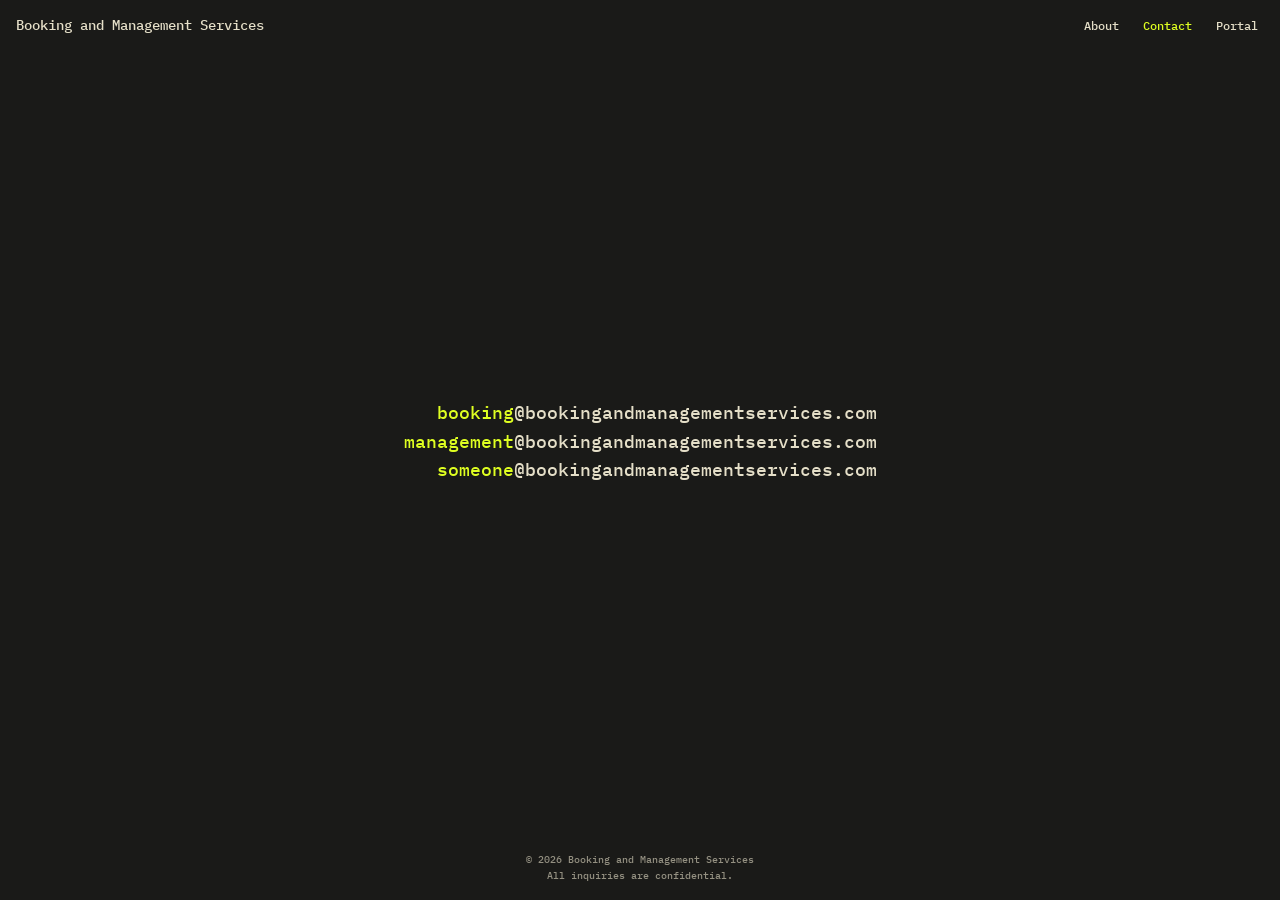
==== contact/index.html @ 03b17850 "Initial commit with FTP deploy workflow" ====
<!DOCTYPE html>
<html lang="en">
<head>
    <meta charset="UTF-8">
    <meta name="viewport" content="width=device-width, initial-scale=1.0">
    <meta http-equiv="X-UA-Compatible" content="IE=edge">
    <meta name="description" content="Contact - Booking and Management Services">
    <meta name="author" content="Booking and Management Services">
    <meta name="robots" content="index, follow">
    <meta property="og:title" content="Contact - Booking and Management Services">
    <meta property="og:description" content="Contact - Booking and Management Services">
    <meta property="og:type" content="website">
    <meta property="og:url" content="https://bookingandmanagementservices.com/contact">
    <meta name="twitter:card" content="summary">
    <meta name="twitter:title" content="Contact - Booking and Management Services">
    <meta name="twitter:description" content="Contact - Booking and Management Services">
    <link rel="icon" href="data:image/svg+xml,<svg xmlns='http://www.w3.org/2000/svg' viewBox='0 0 100 100'><text y='.9em' font-size='90'>🗄️</text></svg>">
    <link rel="canonical" href="https://bookingandmanagementservices.com/contact">
    <link rel="preconnect" href="https://fonts.googleapis.com">
    <link rel="preconnect" href="https://fonts.gstatic.com" crossorigin>
    <link href="https://fonts.googleapis.com/css2?family=Fraunces:ital,opsz,wght@0,9..144,400;1,9..144,400&family=IBM+Plex+Mono:wght@400;500;600&display=swap" rel="stylesheet">
    <title>Contact - Booking and Management Services</title>
    <link rel="stylesheet" href="../css/global.css">
    <link rel="stylesheet" href="../css/contact.css">
</head>
<body>
    <header class="bams-header">
        <h1 class="bams-header__title"><a href="/">Booking and Management Services</a></h1>
        <nav>
            <span class="bams-header__link bams-header__link--hover-devices-only js-fleeing-link" aria-hidden="true" title="If you really want to know, email someone@bookingandmanagementservices.com, subject: 'What are you?'">About</span>
            <!-- <a href="/services" class="bams-header__link">Services</a> -->
            <a href="/contact" class="bams-header__link" aria-current="page">Contact</a>
            <a href="/portal" class="bams-header__link">Portal</a>
        </nav>
    </header>
    <main>
        <section class="bams-contact">
            <h2 class="sr-only">Contact</h2>
            <ul class="bams-contact__list">
                <li><span class="bams-contact__dept">booking</span>@bookingandmanagementservices.com</li>
                <li><span class="bams-contact__dept">management</span>@bookingandmanagementservices.com</li>
                <li><span class="bams-contact__dept">someone</span>@bookingandmanagementservices.com</li>
            </ul>
        </section>
    </main>
    <footer class="bams-footer">
        <p>© 2026 Booking and Management Services</p>
        <p>All inquiries are confidential.</p>
    </footer>
    <script src="../js/init.js"></script>
</body>
</html>
---- css/global.css ----
*,
*::before,
*::after {
    box-sizing: border-box;
}

html {
    line-height: 1.2;
    -webkit-text-size-adjust: 100%;
    background-color: #1a1a18;
    color: #e5dfc8;
}

::selection {
    background-color: #0066ff;
}

:focus {
    outline: 2px solid #0066ff;
    outline-offset: 2px;
}

:focus:not(:focus-visible) {
    outline: none;
}

:focus-visible {
    outline: 2px solid #0066ff;
    outline-offset: 2px;
}

body {
    margin: 0;
    padding-top: 3rem;
    font-family: 'IBM Plex Mono', monospace;
    background-color: #1a1a18;
    color: #e5dfc8;
}

main {
    display: block;
}

h1 {
    font-size: 2em; 
    margin: 0.67em 0;
}

hr {
    box-sizing: content-box;
    height: 0;
    overflow: visible;
}

pre {
    font-family: monospace, monospace;
    font-size: 1em;
}

a {
    background-color: transparent;
    text-decoration: none;
    color: inherit;
}

abbr[title] {
    border-bottom: none;
    text-decoration: underline;
    text-decoration: underline dotted;
}

b,
strong {
    font-weight: bolder;
}

code,
kbd,
samp {
    font-family: monospace, monospace;
    font-size: 1em;
}

small {
    font-size: 80%;
}

sub,
sup {
    font-size: 75%;
    line-height: 0;
    position: relative;
    vertical-align: baseline;
}

sub {
    bottom: -0.25em;
}

sup {
    top: -0.5em;
}

img {
    border-style: none;
}

button,
input,
optgroup,
select,
textarea {
    font-family: inherit;
    font-size: 100%;
    line-height: 1.15;
    margin: 0;
}

button,
input {
    overflow: visible;
}

button,
select {
    text-transform: none;
}

button,
[type="button"],
[type="reset"],
[type="submit"] {
    -webkit-appearance: button;
}

button::-moz-focus-inner,
[type="button"]::-moz-focus-inner,
[type="reset"]::-moz-focus-inner,
[type="submit"]::-moz-focus-inner {
    border-style: none;
    padding: 0;
}

button:-moz-focusring,
[type="button"]:-moz-focusring,
[type="reset"]:-moz-focusring,
[type="submit"]:-moz-focusring {
    outline: 1px dotted ButtonText;
}

fieldset {
    padding: 0.35em 0.75em 0.625em;
}

legend {
    box-sizing: border-box;
    color: inherit;
    display: table;
    max-width: 100%;
    padding: 0;
    white-space: normal;
}

progress {
    vertical-align: baseline;
}

textarea {
    overflow: auto;
}

[type="checkbox"],
[type="radio"] {
    box-sizing: border-box;
    padding: 0;
}

[type="number"]::-webkit-inner-spin-button,
[type="number"]::-webkit-outer-spin-button {
    height: auto;
}

[type="search"] {
    -webkit-appearance: textfield;
    outline-offset: -2px;
}

[type="search"]::-webkit-search-decoration {
    -webkit-appearance: none;
}

::-webkit-file-upload-button {
    -webkit-appearance: button;
    font: inherit;
}

details {
    display: block;
}

summary {
    display: list-item;
}

template {
    display: none;
}

[hidden] {
    display: none;
}

.sr-only {
    position: absolute;
    width: 1px;
    height: 1px;
    padding: 0;
    margin: -1px;
    overflow: hidden;
    clip: rect(0,0,0,0);
    border: 0;
}

/* Header */
.bams-header {
    position: fixed;
    top: 0;
    left: 0;
    right: 0;
    background-color: #1a1a18;
    z-index: 100;
    display: flex;
    justify-content: space-between;
    align-items: center;
    padding: 1rem;
}

.bams-header__title {
    font-family: 'IBM Plex Mono', monospace;
    font-size: 10px;
    line-height: 1.2;
    font-weight: 500;
    margin: 0;
    max-width: 11rem;
}

.bams-header nav {
    display: flex;
    gap: 0.75rem;
}

.bams-header__link {
    display: block;
    padding: 0.25em 0.5em;
    font-family: 'IBM Plex Mono', monospace;
    font-size: 12px;
    line-height: 1.1;
    font-weight: 500;
    text-decoration: none;
    color: inherit;
    transition: background-color 0.15s ease-out, color 0.15s ease-out;
}

.bams-header__link--hover-devices-only {
    display: none;
}

.bams-header__link[aria-current="page"] {
    color: #dfff21;
}

@media (hover: hover) {
    .bams-header__link:hover {
        color: #dfff21;
    }
}

/* Footer */
.bams-footer {
    padding: 1rem;
    text-align: center;
    font-size: 10px;
    font-weight: 500;
    opacity: 0.6;
}

.bams-footer p {
    margin: 0;
    line-height: 1.6;
}

@media (min-width: 768px) {
    .bams-header__title {
        display: block;
        max-width: none;
        font-size: 14px;
    }

    .bams-header__link--hover-devices-only {
        display: block;
        position: relative;
        transition: transform 0.15s ease-out;
        pointer-events: none;
        cursor: default;
    }
}
---- css/contact.css ----
/* Contact */
.bams-contact {
    height: calc(100vh - 7rem);
    display: flex;
    flex-direction: column;
    align-items: center;
    justify-content: center;
    padding: 2rem;
}

.bams-contact__list {
    list-style: none;
    margin: 0;
    padding: 0;
    width: max-content;
    text-align: right;
}

.bams-contact__list li {
    font-size: clamp(0.875rem, 2vw, 1.125rem);
    line-height: 1.6;
    font-weight: 500;
}

.bams-contact__dept {
    color: #dfff21;
}
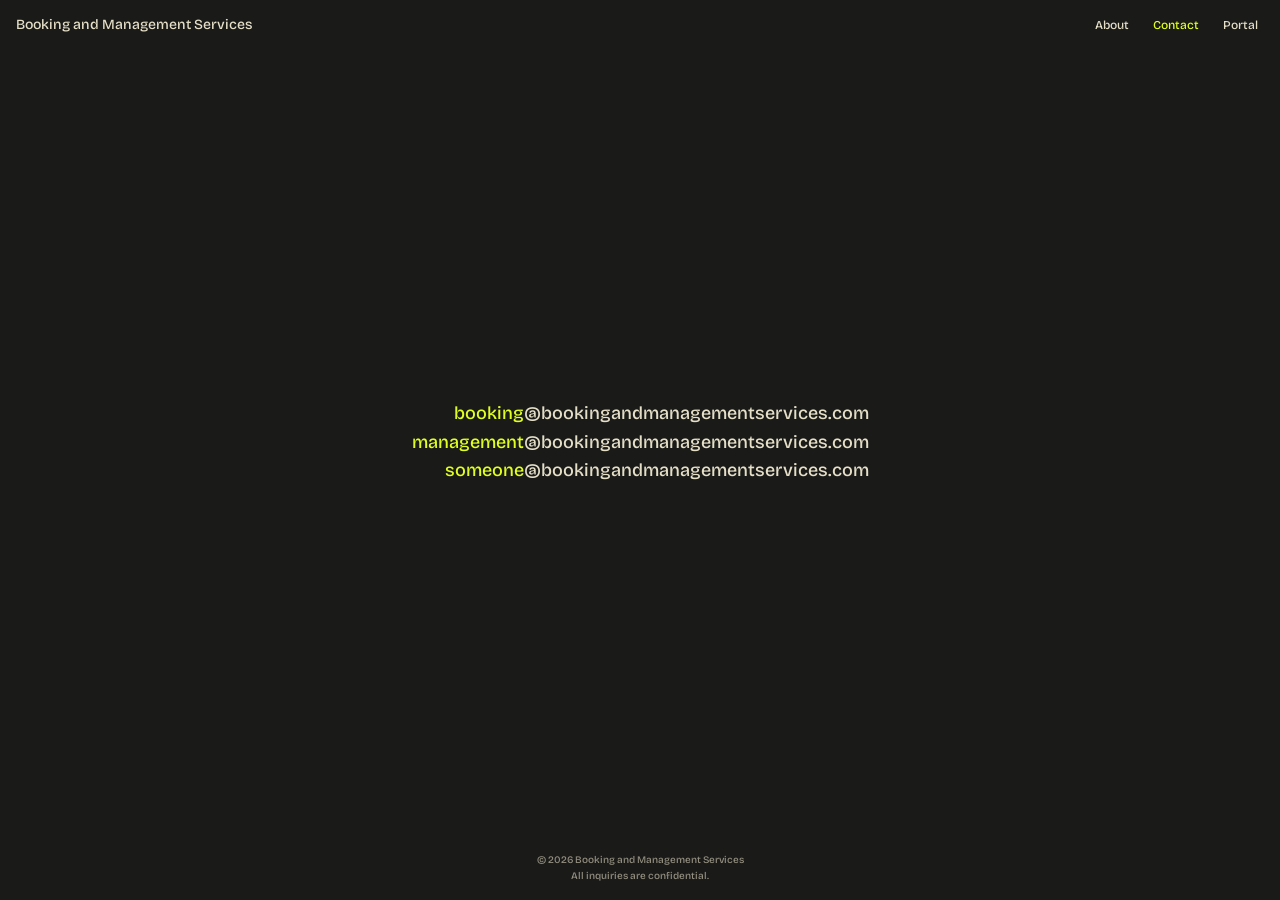
==== commit bb98a5df: "new font" ====
--- a/contact/index.html
+++ b/contact/index.html
@@ -18,7 +18,7 @@
     <link rel="canonical" href="https://bookingandmanagementservices.com/contact">
     <link rel="preconnect" href="https://fonts.googleapis.com">
     <link rel="preconnect" href="https://fonts.gstatic.com" crossorigin>
-    <link href="https://fonts.googleapis.com/css2?family=Fraunces:ital,opsz,wght@0,9..144,400;1,9..144,400&family=IBM+Plex+Mono:wght@400;500;600&display=swap" rel="stylesheet">
+    <link href="https://fonts.googleapis.com/css2?family=Bricolage+Grotesque:opsz,wght@12..96,400..600&display=swap" rel="stylesheet">
     <title>Contact - Booking and Management Services</title>
     <link rel="stylesheet" href="../css/global.css">
     <link rel="stylesheet" href="../css/contact.css">
--- a/css/global.css
+++ b/css/global.css
@@ -32,7 +32,7 @@
 body {
     margin: 0;
     padding-top: 3rem;
-    font-family: 'IBM Plex Mono', monospace;
+    font-family: 'Bricolage Grotesque', system-ui, sans-serif;
     background-color: #1a1a18;
     color: #e5dfc8;
 }
@@ -236,7 +236,7 @@
 }
 
 .bams-header__title {
-    font-family: 'IBM Plex Mono', monospace;
+    font-family: 'Bricolage Grotesque', system-ui, sans-serif;
     font-size: 10px;
     line-height: 1.2;
     font-weight: 500;
@@ -252,7 +252,7 @@
 .bams-header__link {
     display: block;
     padding: 0.25em 0.5em;
-    font-family: 'IBM Plex Mono', monospace;
+    font-family: 'Bricolage Grotesque', system-ui, sans-serif;
     font-size: 12px;
     line-height: 1.1;
     font-weight: 500;
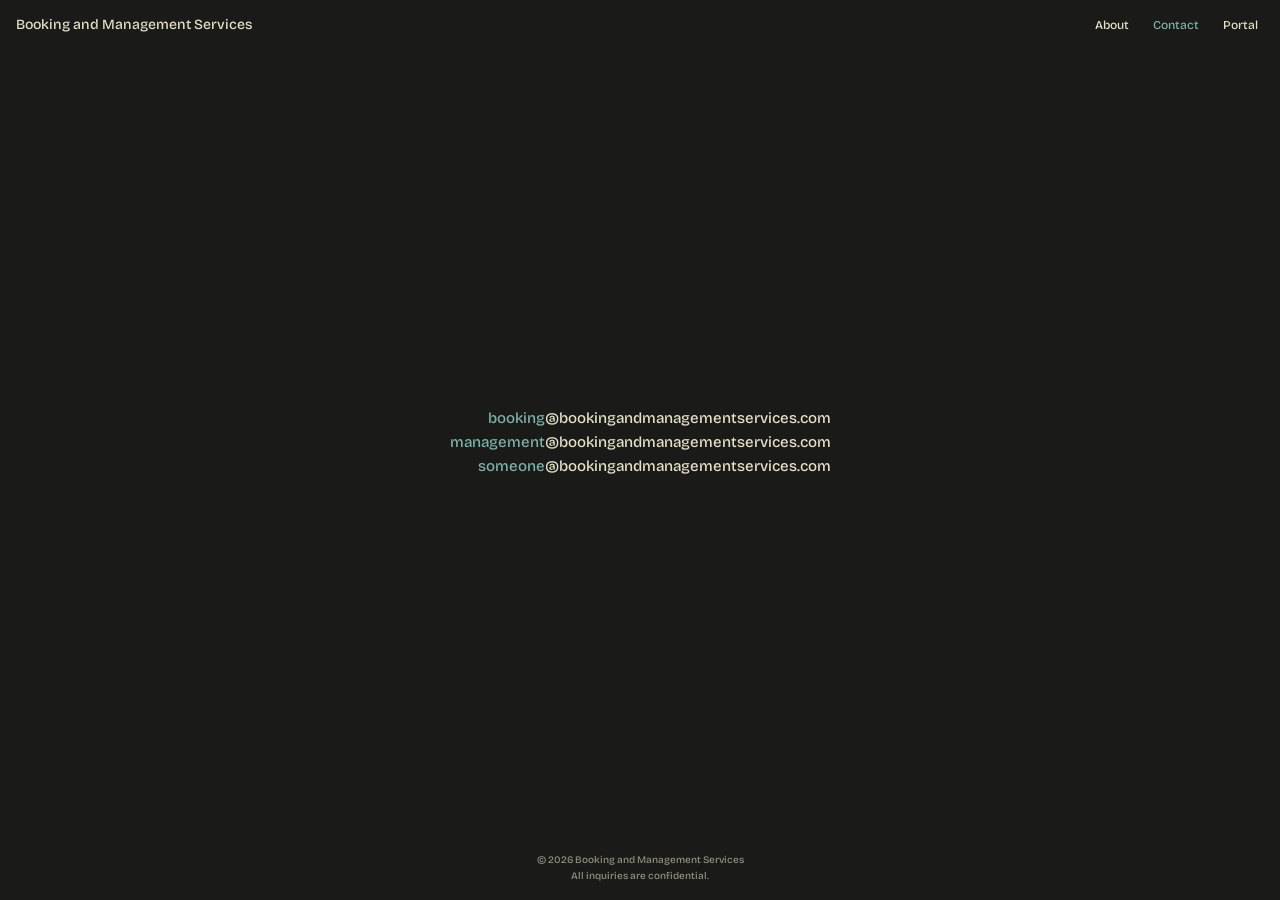
==== commit aa589865: "being cute" ====
--- a/contact/index.html
+++ b/contact/index.html
@@ -27,7 +27,7 @@
     <header class="bams-header">
         <h1 class="bams-header__title"><a href="/">Booking and Management Services</a></h1>
         <nav>
-            <span class="bams-header__link bams-header__link--hover-devices-only js-fleeing-link" aria-hidden="true" title="If you really want to know, email someone@bookingandmanagementservices.com, subject: 'What are you?'">About</span>
+            <span class="bams-header__link bams-header__link--hover-devices-only js-fleeing-link" aria-hidden="true" title="If you really want to know, email services@bookingandmanagementservices.com, subject: 'What are you?'">About</span>
             <!-- <a href="/services" class="bams-header__link">Services</a> -->
             <a href="/contact" class="bams-header__link" aria-current="page">Contact</a>
             <a href="/portal" class="bams-header__link">Portal</a>
--- a/css/global.css
+++ b/css/global.css
@@ -2,6 +2,11 @@
 *::before,
 *::after {
     box-sizing: border-box;
+}
+
+:root {
+    --accent: #7fb0a8;
+    --highlight: #dfff21;
 }
 
 html {
@@ -266,12 +271,12 @@
 }
 
 .bams-header__link[aria-current="page"] {
-    color: #dfff21;
+    color: var(--accent);
 }
 
 @media (hover: hover) {
     .bams-header__link:hover {
-        color: #dfff21;
+        color: var(--highlight);
     }
 }
 
--- a/css/contact.css
+++ b/css/contact.css
@@ -17,11 +17,11 @@
 }
 
 .bams-contact__list li {
-    font-size: clamp(0.875rem, 2vw, 1.125rem);
+    font-size: clamp(0.75rem, 1.5vw, 0.9375rem);
     line-height: 1.6;
     font-weight: 500;
 }
 
 .bams-contact__dept {
-    color: #dfff21;
+    color: var(--accent);
 }
